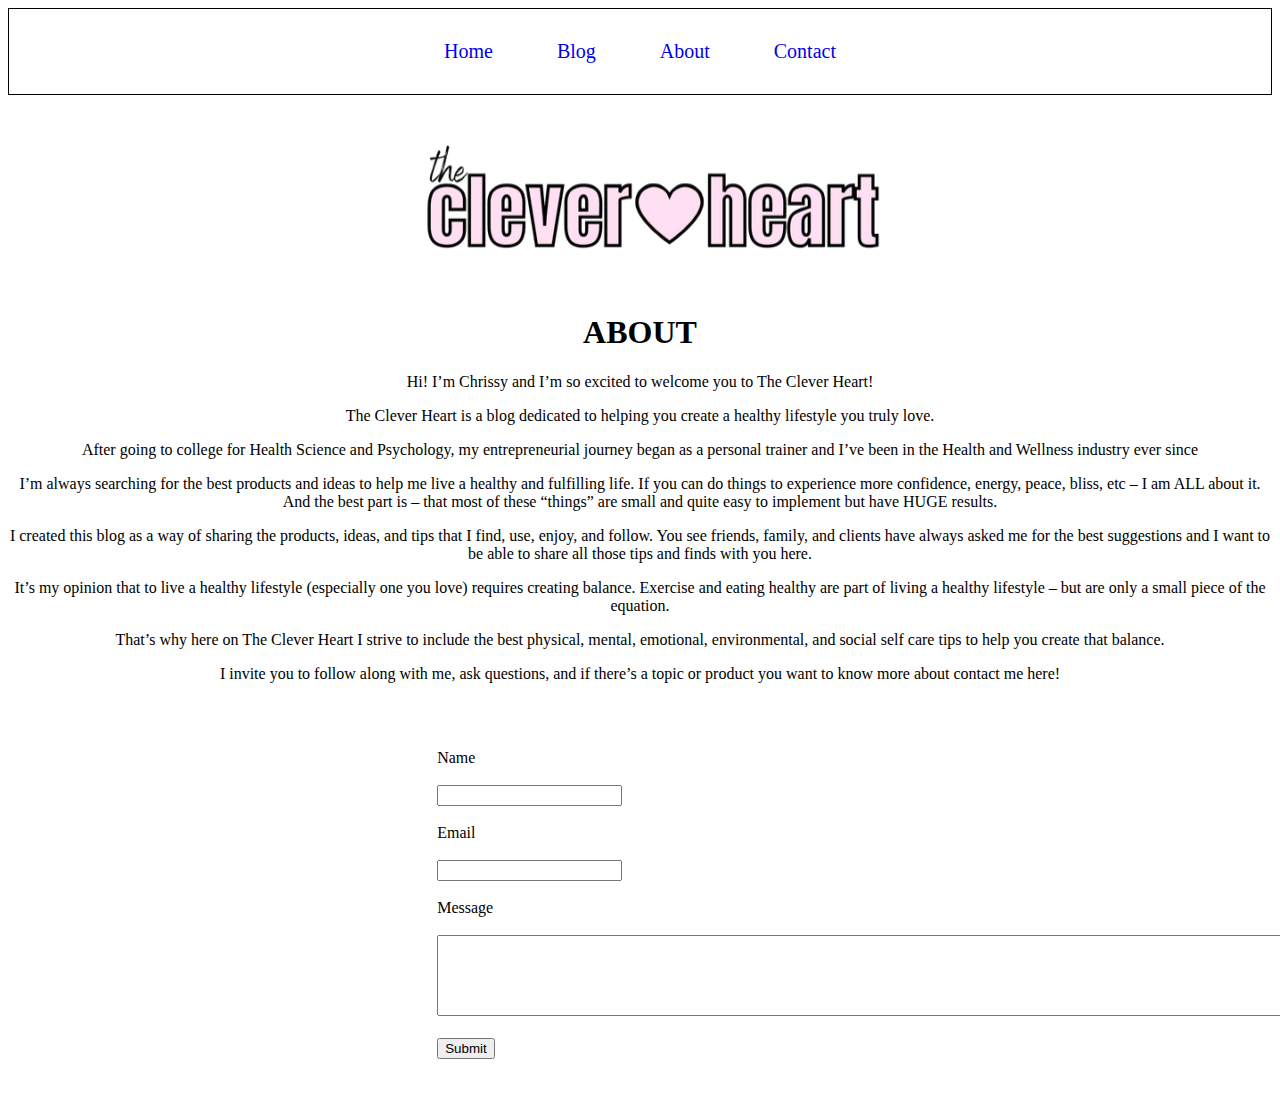
==== aboutus.html @ 19d99c73 "Add files via upload" ====
<!DOCTYPE html>
<html lang="en">
<head>
    <meta charset="UTF-8">
    <meta name="viewport" content="width=device-width, initial-scale=1.0">
    <title>Document</title>
    <link rel="stylesheet" href="clever.css">
</head>
<body>
    <nav>
        <ul>
            <li><a href="index.html">Home</a></li>
            <li><a href="blog.html">Blog</a></li>
            <li><a href="aboutus.html">About</a></li>
            <li><a href="contact.html">Contact</a></li>
        </ul>
    </ul>
    </nav>
    <section>
           <img src="clever.PNG">
    </section>
    <article>
        <div><h1>ABOUT</h1>
           <p>Hi! I’m Chrissy and I’m so excited to welcome you to The Clever Heart!</p>  

           <p>The Clever Heart is a blog dedicated to helping you create a healthy lifestyle you truly love.</p>  
            
           <p>After going to college for Health Science and Psychology, my entrepreneurial journey began as a personal trainer and I’ve been in the Health and Wellness industry ever since</p>
    
           <p>I’m always searching for the best products and ideas to help me live a healthy and fulfilling life. If you can do things to experience more confidence, energy, peace, bliss, etc – I am ALL about it. And the best part is – that most of these “things” are small and quite easy to implement but have HUGE results.</p>

            <p>I created this blog as a way of sharing the products, ideas, and tips that I find, use, enjoy, and follow. You see friends, family, and clients have always asked me for the best suggestions and I want to be able to share all those tips and finds with you here.</p>
            
            
            <p>It’s my opinion that to live a healthy lifestyle (especially one you love) requires creating balance. Exercise and eating healthy are part of living a healthy lifestyle – but are only a small piece of the equation.</p>
            
            <p>That’s why here on The Clever Heart I strive to include the best physical, mental, emotional, environmental, and social self care tips to help you create that balance.</p>

            <p>I invite you to follow along with me, ask questions, and if there’s a topic or product you want to know more about contact me here!</p>
        </div>
    </article>
        <form>
            <label>Name</label><br><br>
            <input type="text" rows="3" cols="111" required><br><br>
            <label>Email</label><br><br>
            <input type="text" rows="3" cols="111"required><br><br>
            <label>Message</label><br></br>
            <textarea rows="5" cols="111"></textarea><br><br>
            <button type="submit">Submit</button>
        </form>
</body>
</html>
---- clever.css ----
nav{
    border:1px solid black;
    text-align: center;   
}
ul{
    list-style-type:none;
    padding: 15px;
}
li{
    display:inline;
    padding:30px;
    font-size: 20px;
}
a:hover{
    color: peachpuff;
    font-size: larger;
}
a:link{
    text-decoration: none;
}
section{
    text-align:center;
    margin-top:50px;
}
article{
    text-align:center;
}
form{
    padding:50px;
    margin-left:30%;
    width:50px;
}
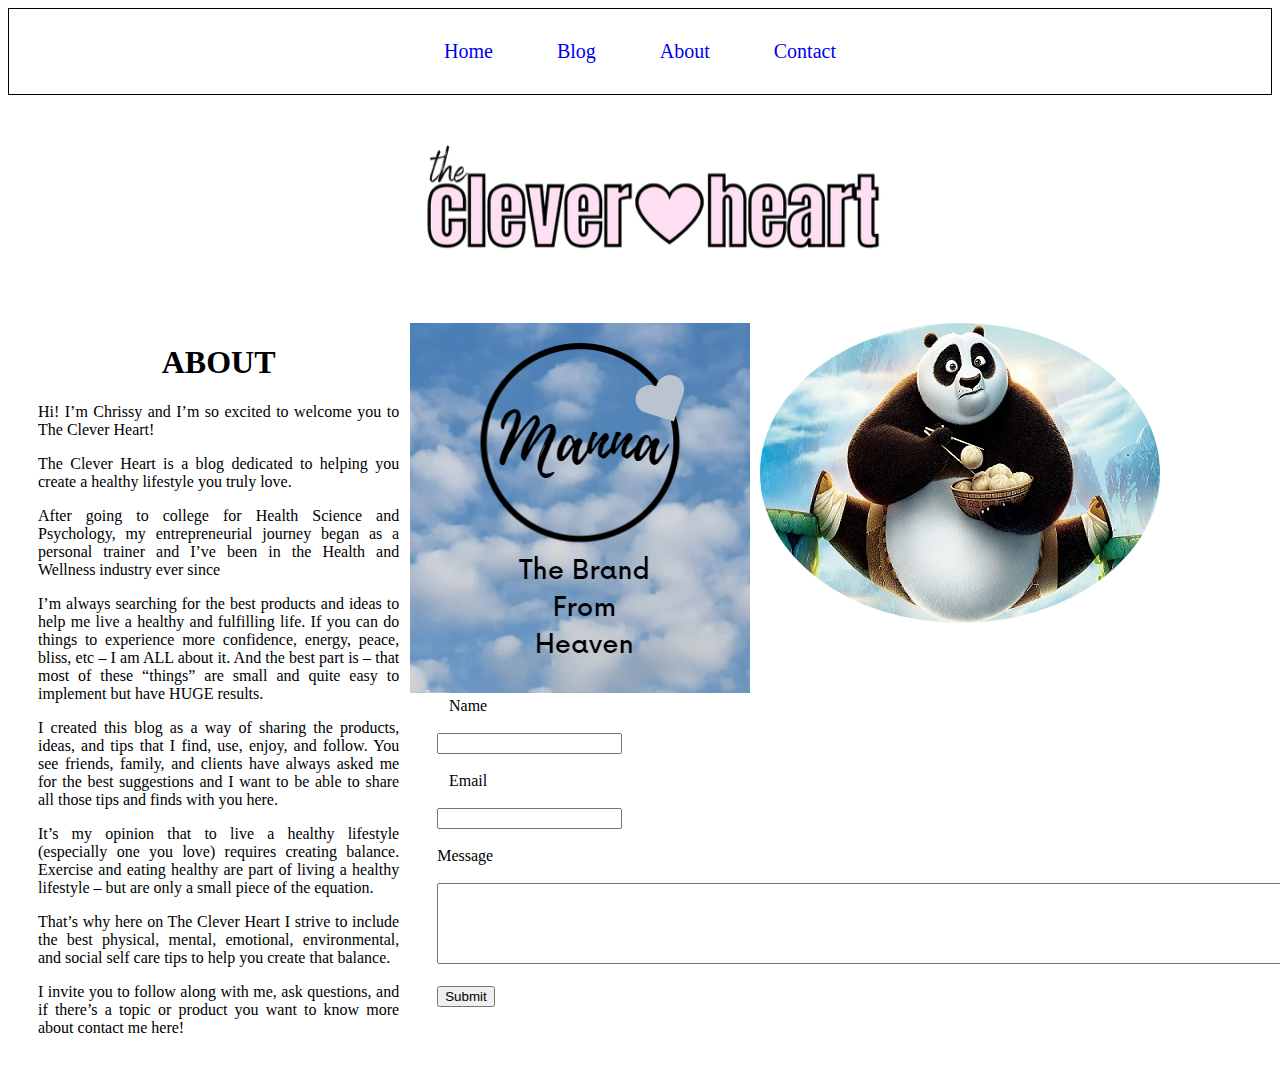
==== commit 669266c9: "Add files via upload" ====
--- a/aboutus.html
+++ b/aboutus.html
@@ -20,7 +20,7 @@
            <img src="clever.PNG">
     </section>
     <article>
-        <div><h1>ABOUT</h1>
+        <div id="about"><h1>ABOUT</h1>
            <p>Hi! I’m Chrissy and I’m so excited to welcome you to The Clever Heart!</p>  
 
            <p>The Clever Heart is a blog dedicated to helping you create a healthy lifestyle you truly love.</p>  
@@ -37,7 +37,13 @@
             <p>That’s why here on The Clever Heart I strive to include the best physical, mental, emotional, environmental, and social self care tips to help you create that balance.</p>
 
             <p>I invite you to follow along with me, ask questions, and if there’s a topic or product you want to know more about contact me here!</p>
-        </div>
+          </div>
+          <div id="edje">
+            <img src="manna.PNG">
+          </div>
+          <div id="kung">
+            <img src="k.jpg">
+          </div>
     </article>
         <form>
             <label>Name</label><br><br>
--- a/clever.css
+++ b/clever.css
@@ -29,4 +29,39 @@
     padding:50px;
     margin-left:30%;
     width:50px;
+}
+#row1{
+    text-align:center;
+}
+#row2{
+    text-align:center;
+}
+#row3{
+    text-align:center;
+}
+#about{
+    width: 30%;
+    float:left;
+}
+#about p{
+    text-align: justify;
+}
+#edje{
+    width:30%;
+    float:left;
+}
+#kung{
+    border-radius: 50%;
+    width:30%;
+    float:left;
+}
+#kung img{
+    border-radius: 50%;
+}
+article{
+    padding:30px;
+}
+form{
+    text-align:right;
+    
 }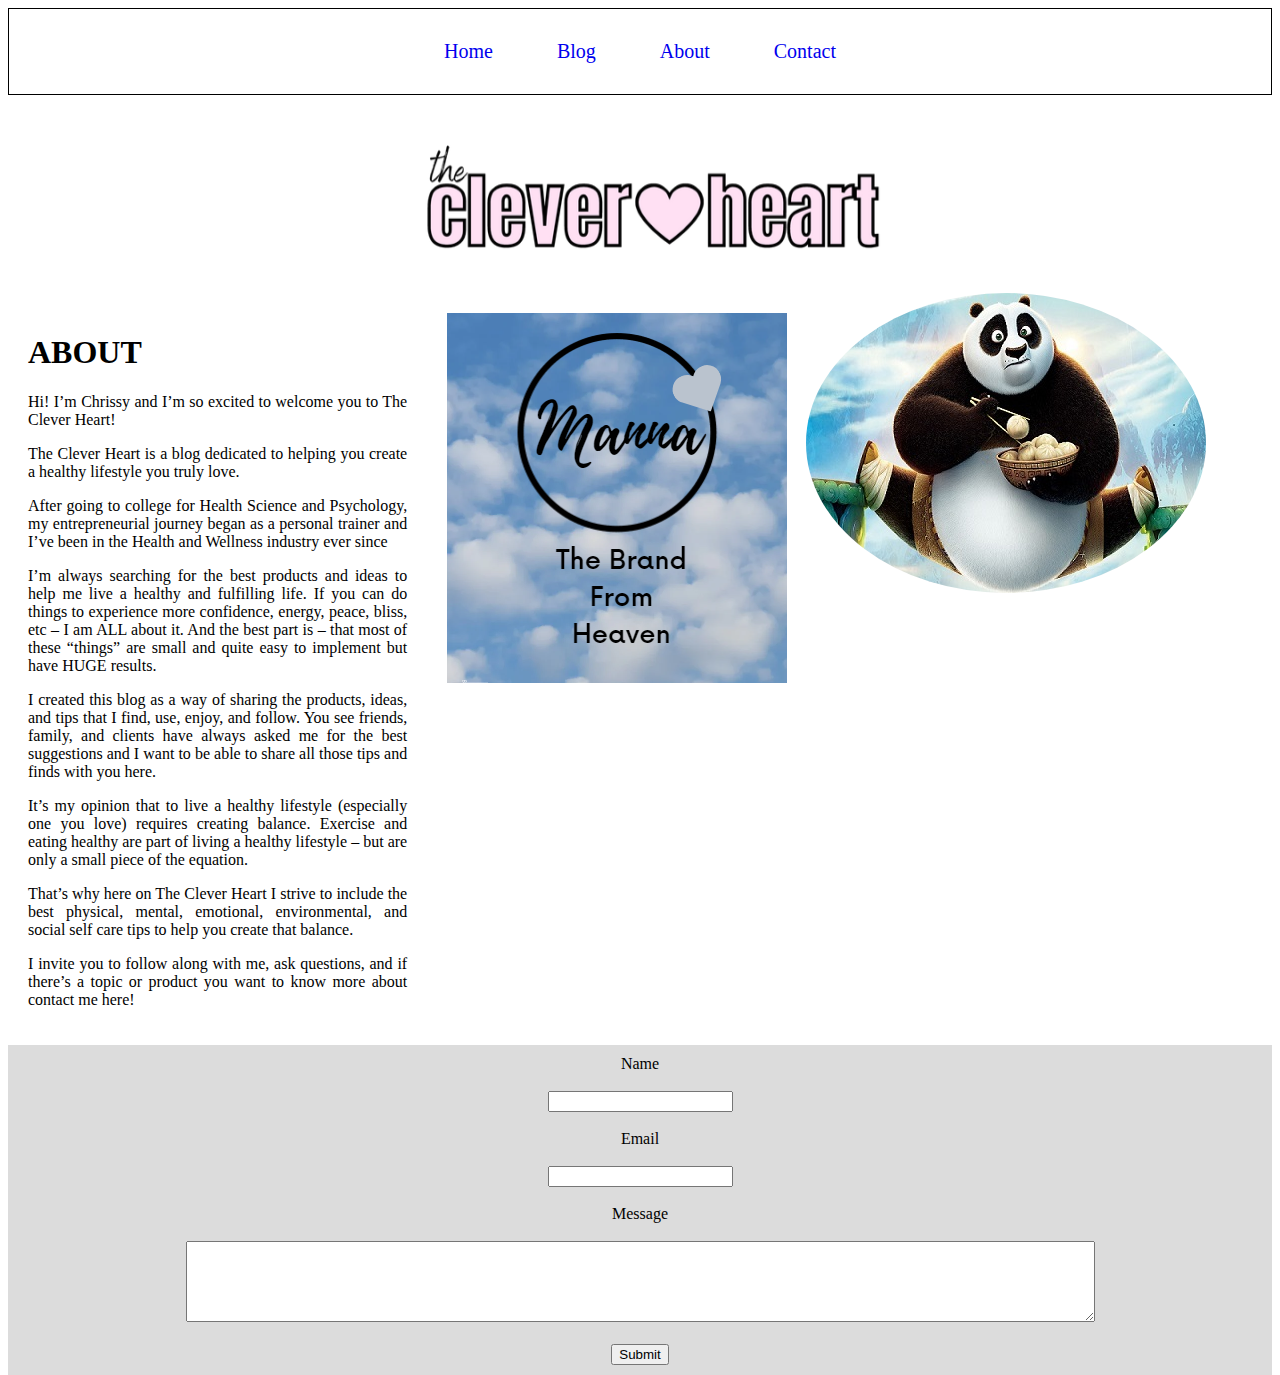
==== commit b9872cf1: "Add files via upload" ====
--- a/aboutus.html
+++ b/aboutus.html
@@ -19,7 +19,7 @@
     <section>
            <img src="clever.PNG">
     </section>
-    <article>
+    <div id="articlee">
         <div id="about"><h1>ABOUT</h1>
            <p>Hi! I’m Chrissy and I’m so excited to welcome you to The Clever Heart!</p>  
 
@@ -44,7 +44,8 @@
           <div id="kung">
             <img src="k.jpg">
           </div>
-    </article>
+        </div>
+    <div class="lalisa">
         <form>
             <label>Name</label><br><br>
             <input type="text" rows="3" cols="111" required><br><br>
@@ -54,5 +55,6 @@
             <textarea rows="5" cols="111"></textarea><br><br>
             <button type="submit">Submit</button>
         </form>
+    </div>
 </body>
 </html>--- a/clever.css
+++ b/clever.css
@@ -1,3 +1,6 @@
+*{
+    box-sizing: border-box;
+}
 nav{
     border:1px solid black;
     text-align: center;   
@@ -23,12 +26,8 @@
     margin-top:50px;
 }
 article{
-    text-align:center;
-}
-form{
-    padding:50px;
-    margin-left:30%;
-    width:50px;
+    width:100%;
+    text-align: center;
 }
 #row1{
     text-align:center;
@@ -41,7 +40,8 @@
 }
 #about{
     width: 30%;
-    float:left;
+    float:left; 
+    margin: 20px;
 }
 #about p{
     text-align: justify;
@@ -49,9 +49,9 @@
 #edje{
     width:30%;
     float:left;
+    padding: 20px;
 }
 #kung{
-    border-radius: 50%;
     width:30%;
     float:left;
 }
@@ -61,7 +61,19 @@
 article{
     padding:30px;
 }
-form{
-    text-align:right;
-    
+.lalisa{
+    float:left;
+    text-align: center;
+    background-color: gainsboro;
+    padding: 10px;
+    width:100%;
+}
+#articlee{
+    width:100%;
+    float:left;
+}
+#sim{
+    text-align:center;
+    background-color: gainsboro;
+    padding:8px;
 }